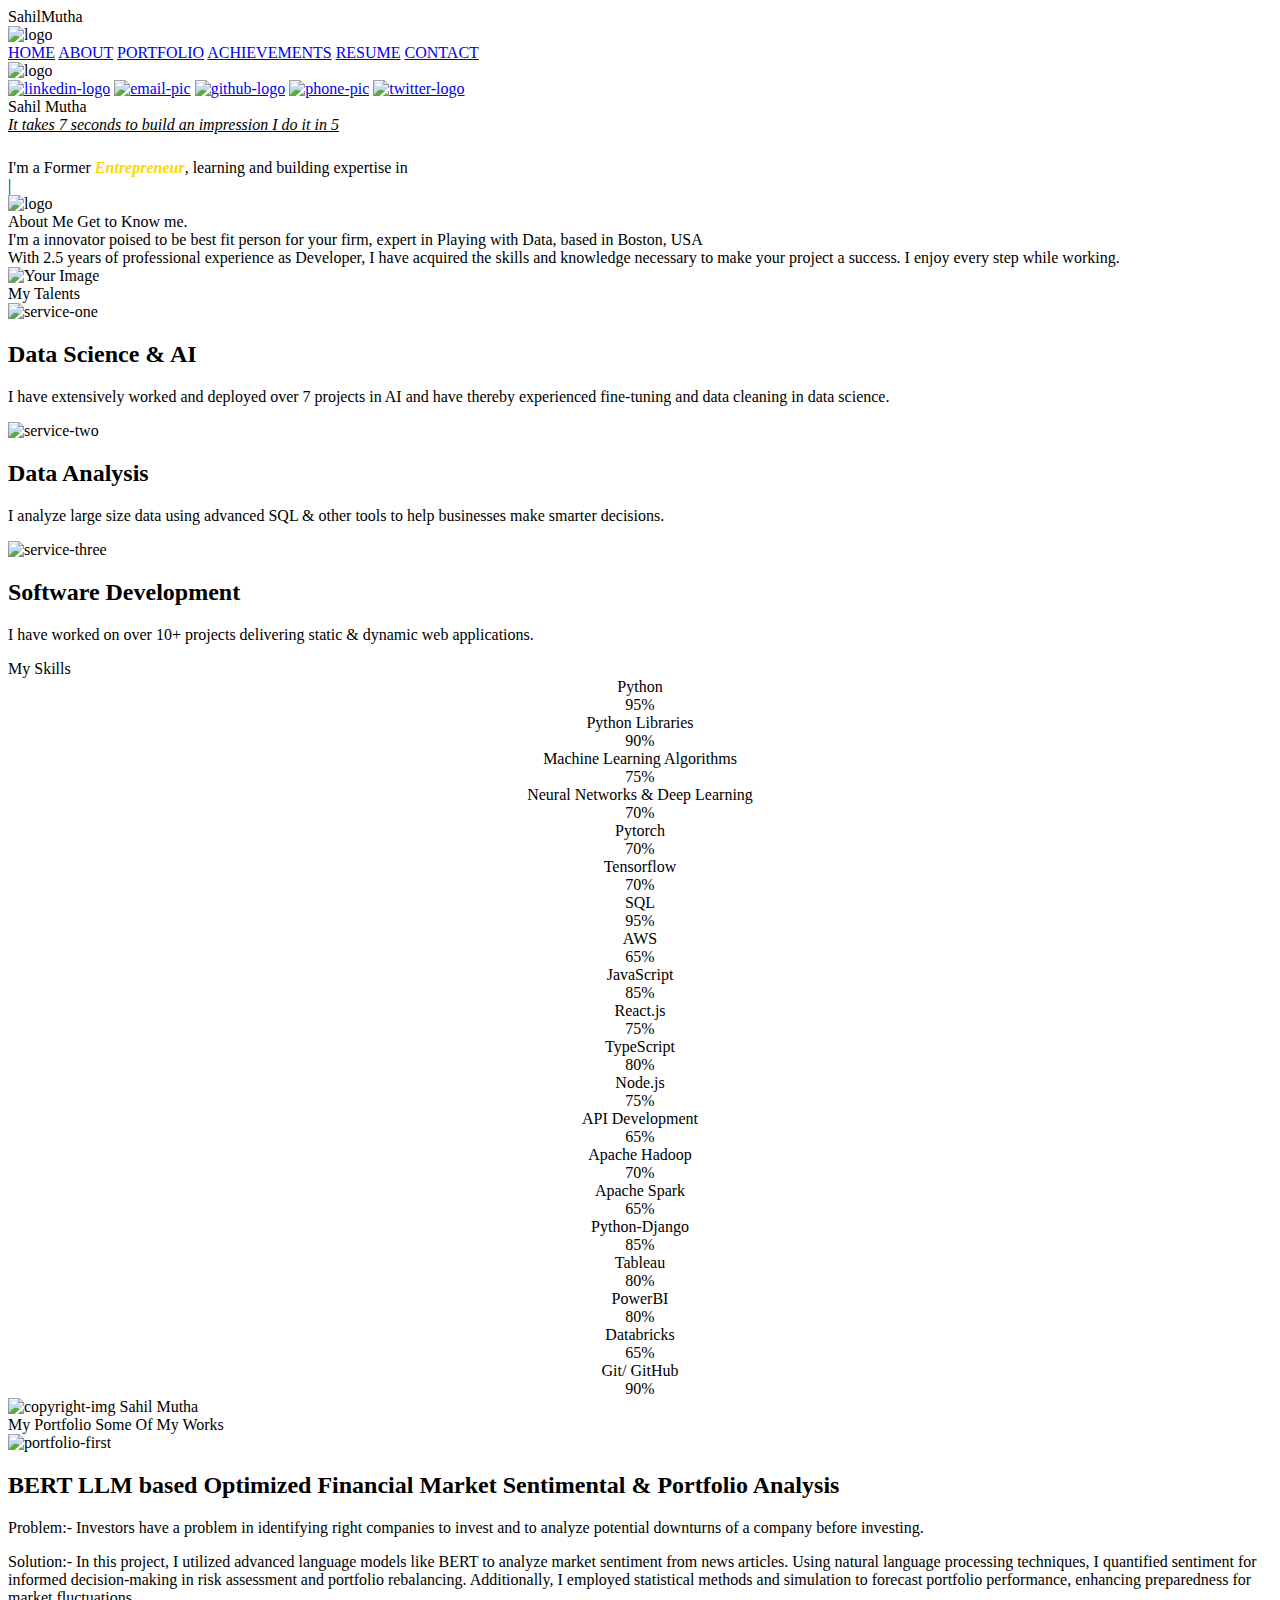
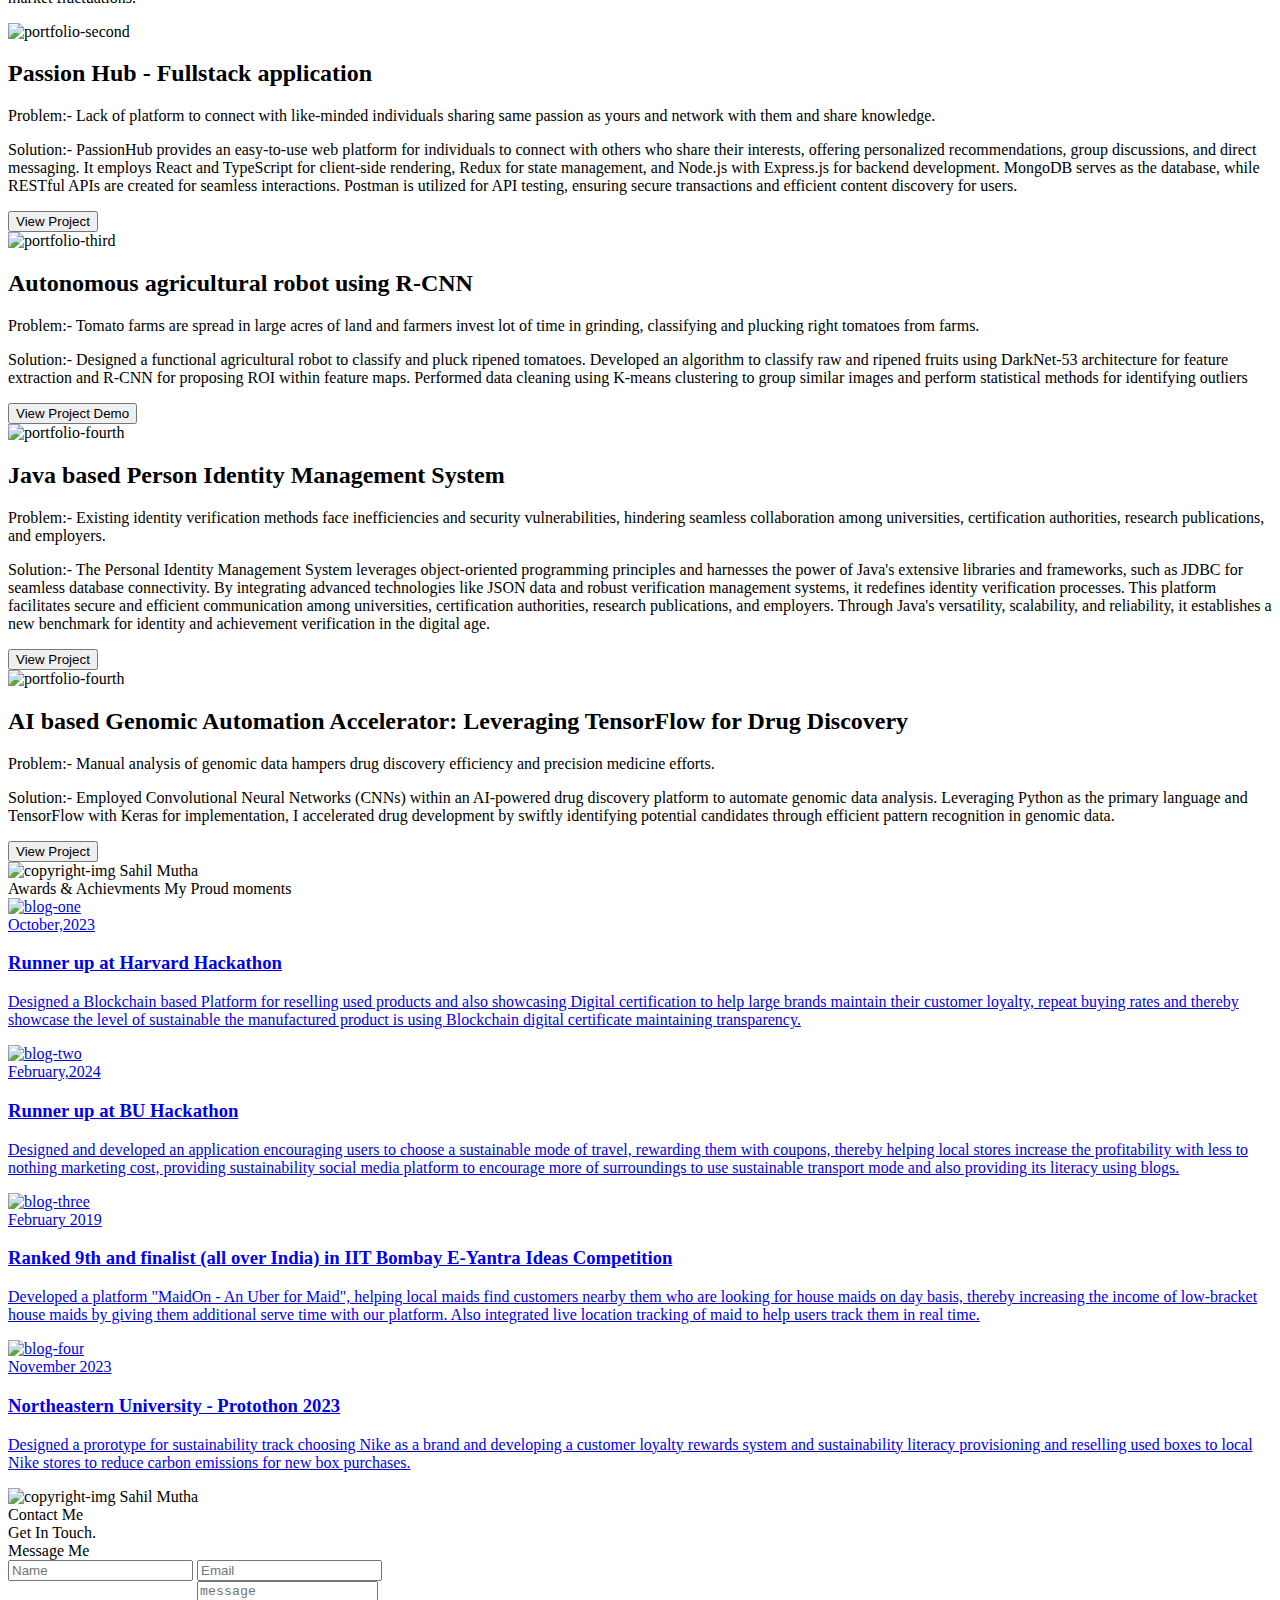
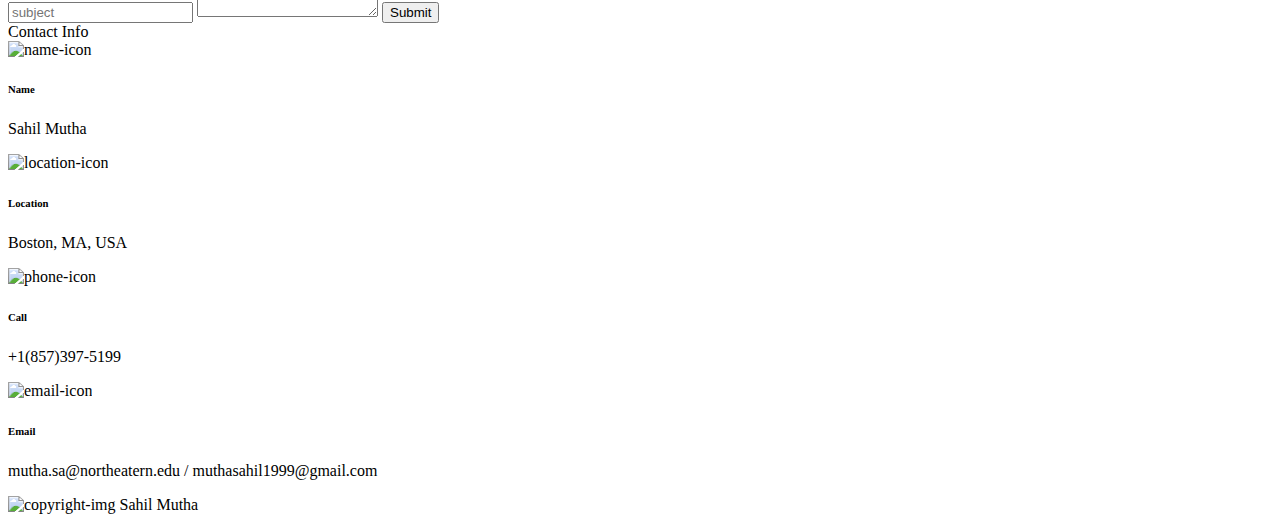
==== index.html @ a8b6c361 "Update index.html" ====
<!DOCTYPE html>
<html lang="en">
<head>
    <meta charset="UTF-8">
    <meta name="viewport" content="width=device-width, initial-scale=1.0">
    <meta name="description" content="Sahil Mutha - Personal Portfolio Website Template" />
	<meta name="keywords" content="blog, business card, creative, creative portfolio, cv theme, online resume, personal, portfolio, professional cv, responsive portfolio, resume, resume theme, vcard" />
	<meta name="author" content="willy wonka" />
    <title>Sahil Mutha - Personal Portfolio Website</title>
  <!--favicon-img--> 
   <link rel="icon" type="image/png" href="images/logo3.png">
   <!--favicon-img-->
   <!--main css file should not be removed -->
    <link rel="stylesheet" href="css/index.css">
    <!--main css file-->
    <script src="https://cdnjs.cloudflare.com/ajax/libs/gsap/3.2.6/gsap.min.js"></script>
</head>
<body>
    <!--contains all the div-->
    <div id="all">
    <!--mouse  follower-->
        <div class="cursor"></div>
    <!--mouse  follower-->
    <!--loader-->
        <div id="loader">
            <span class="color">Sahil</span>Mutha 
        </div>
    <!--loader-end-->
    <!--link-screen-->
        <div id="breaker">
        </div>
        <div id="breaker-two">
        </div>
    <!--link-screen-->
        <!--Main-Section-->
        <!--Navigator-fullscreen-->
        <div id="navigation-content">
            <div class="logo">
                <img src="images/logo5.png" alt="logo">
            </div>
            <div class="navigation-close">
                <span class="close-first"></span>
                <span class="close-second"></span>
            </div>
            <div class="navigation-links">
                <a href="#" data-text="HOME" id="home-link" >HOME</a>
                <a href="#" data-text="ABOUT" id="about-link" >ABOUT</a>
                <a href="#" data-text="PORTFOLIO" id="portfolio-link" >PORTFOLIO</a>
                <a href="#" data-text="ACHIEVEMENTS" id="blog-link" >ACHIEVEMENTS</a>
		<a href="#" data-text="RESUME"id="download-link">RESUME</a>
                <a data-text="CONTACT" href="mailto:mutha.sa@northeastern.edu">CONTACT</a>
            </div>
        </div>
        <!--Navigator-Fullscreen END-->
          <!--Home Page-->
        <!--Menubar-->
        <div id="navigation-bar">
            <img src="images/logo5.png" alt="logo">
            <div class="menubar">
                <span class="first-span"></span>
                <span class="second-span"></span>
                <span class="third-span"></span>
            </div>
        </div>
        <!--Menubar End-->
          <!--Header-->
        <div id="header">
            <div id="particles"></div>
              <!--Social Media Links-->
            <div class="social-media-links">
                <a href="https://www.linkedin.com/in/sahil-mutha-71098518b"><img src="images/linkedin3.png" class="social-media" alt="linkedin-logo"></a>
                <a href="mailto:mutha.sa@northeastern.edu"><img src="images/gmail2.png" class="social-media"alt="email-pic" class="contactpic"></a>
                <a href="https://github.com/sahilmutha1999"><img src="images/github2.png" class="social-media" alt="github-logo"></a>
                <a href="Tel:+18573975199"><img src="images/call2.png" alt="phone-pic" class="social-media"></a>
                <a href="https://twitter.com/SAHILMUTHA3"><img src="images/twitter2.png" class="social-media" alt="twitter-logo"></a>
                

            </div>
            <!--Social Media Links end-->
            <div class="header-content">
                <div class="header-content-box">
                <div class="firstline"><span class="color">Sahil </span>Mutha</div>
                <div class="firstline color2" style="font-family:cursive;font-style:italic;text-decoration:underline;margin-bottom:2%;">
                    <span class="color">It takes 7 seconds to build an impression </span>I do it in 5
                </div>
                <div class="secondline">
                    I'm a Former <span style="color: gold;"><b><i>Entrepreneur</i></b></span>, learning and building expertise in<br>
                <span class="txt-rotate color" data-period="6000"data-rotate='[ "Data Science", "Generative AI & LLMs", "Machine Learning", "Data Engineering"]'></span>
                <span class="slash">|</span>
            </div>
            </div>
            </div>
            <!--header image-->
            <div class="header-image">
            <img src="images/prof7_21.png" alt="logo">
            </div>
            <!--header image end-->
        </div>
        <!--Header End-->
        <!--HomePage End-->
        <!--Main-Section End-->
        <!--about-->
        <div id="about">
            <!--about content-->
            <div id="about-content">
                <div class="about-header">
                    About <span class="color">Me</span>
                    <span class ="header-caption">Get to Know <span class="color"> me.</span></span>
                </div>
                <div class="about-main">
            <div class="about-first-paragraph wow">
            <!--about description-->
               <span class="about-first-line">
                I'm a innovator poised to be best fit person for your firm, expert in
                    <span class="color">Playing with Data,</span>
                     based in Boston, USA </span>
                     <br>
               <span class="about-second-line"> With 2.5 years of professional experience as Developer, I have acquired the skills and knowledge necessary to make your project a success. I enjoy every step while working.</span>
               <!-- <div class="cv">
                <a href="#"><button>Download <span class="colors">CV</span></button></a>
               </div> -->
            </div>
            <!--about picture-->
            <div class="about-img">
                <img src="images/profile2.jpg" alt="Your Image">
            </div>
            </div>
    
            </div>
            <!--services start-->
            <div id="services">
                <!-- <div class="color-changer">
                    <div class="color-panel">
                        <img src="images/gear.png" alt="">
                    </div>
                    <div class="color-selector">
                        <div class="heading">Custom Colors</div>
                        <div class="colors">
                            <ul >
                            <li>
                                <a href="#0" class="color-red " title="color-red"></a>
                            </li>
                            <li>
                                <a href="#0" class="color-purple" title="color-purple"></a>
                            </li>
                            <li>
                                <a href="#0" class="color-malt" title="color-malt"></a>
                            </li>
                            <li>
                                <a href="#0" class="color-green" title="color-green"></a>
                            </li>
                            <li>
                                <a href="#0" class="color-blue" title="color-blue"></a>
                            </li>
                            <li>
                                <a href="#0" class="color-orange" title="color-orange"></a>
                            </li>
                            </ul>
                        </div>
                    </div>
                    </div> -->
            <!--services header-->
                    <div class="services-heading wow">
                        <span class="color">My</span> Talents
                    </div>
            <!--services header end-->
            <!--services content-->
                    <div class="services-content">
                           <div class="service-one service wow">
                               <div class="service-img">
                               <img src="images/coding.png" alt="service-one">
                               </div>
                               <div class="service-description">
                                <h2>Data Science & AI</h2>
                                <p>I have extensively worked and deployed over 7 projects in AI and have thereby experienced fine-tuning and data cleaning in data science.</p>
                               </div>
                           </div>
                           <div class="service-two service wow">
                               <div class="service-img">
                               <img src="images/instagram.png" alt="service-two">
                               </div>
                               <div class="service-description">
                                <h2>Data Analysis</h2>
                                <p>I analyze large size data using advanced SQL & other tools to help businesses make smarter decisions.</p>
                               </div>
                           </div>
                           <div class="service-three service wow">
                            <div class="service-img">
                               <img src="images/bulb.png" alt="service-three">
                            </div>
                            <div class="service-description">
                                <h2>Software Development</h2>
                                <p>I have worked on over 10+ projects delivering static & dynamic web applications.</p>
                            </div>
                        </div>
                    </div>
            </div>
            <!--services content end-->
            <!--services end-->
            <div id="skills">
                <div class="skills-header">
                     My <span class="color"> Skills</span>
                </div>
                <div class="skills-content " style="text-align: center;">
                    <div class="skill-html skill">
                        <div class="skill-text">
                    <div class="html">
                        Python
                    </div>
                        </div>
                    <div class="html-prog wow prog">
                 <div class="html-progress wow">95%</div>
                    </div>
                    </div>

                    <div class="skill-html skill">
                        <div class="skill-text">
                    <div class="html">
                      Python Libraries
                    </div>
                        </div>
                    <div class="html-prog wow prog">
                 <div class="js-progress wow">90%</div>
                    </div>
                    </div>
                    
                    <div class="skill-html skill">
                        <div class="skill-text">
                    <div class="html">
                        Machine Learning Algorithms
                    </div>
                        </div>
                    <div class="html-prog wow prog">
                 <div class="adobe-progress wow">75%</div>
                    </div>
                    </div>

                    <div class="skill-html skill">
                        <div class="skill-text">
                    <div class="html">
                        Neural Networks & Deep Learning
                    </div>
                        </div>
                    <div class="html-prog wow prog">
                 <div class="adobe-progress wow">70%</div>
                    </div>
                    </div>

                    <div class="skill-html skill">
                        <div class="skill-text">
                    <div class="html">
                        Pytorch
                    </div>
                        </div>
                    <div class="html-prog wow prog">
                 <div class="php-progress wow">70%</div>
                    </div>
                    </div>

                    <div class="skill-html skill">
                        <div class="skill-text">
                    <div class="html">
                        Tensorflow
                    </div>
                        </div>
                    <div class="html-prog wow prog">
                 <div class="php-progress wow">70%</div>
                    </div>
                    </div>

                    <div class="skill-html skill">
                        <div class="skill-text">
                    <div class="html">
                        SQL
                    </div>
                        </div>
                    <div class="html-prog wow prog">
                 <div class="php-progress wow">95%</div>
                    </div>
                    </div>

                    <div class="skill-html skill">
                        <div class="skill-text">
                    <div class="html">
                        AWS
                    </div>
                        </div>
                    <div class="html-prog wow prog">
                 <div class="php-progress wow">65%</div>
                    </div>
                    </div>
                    
                    <div class="skill-html skill">
                        <div class="skill-text">
                    <div class="html">
                        JavaScript
                    </div>
                        </div>
                    <div class="html-prog wow prog">
                 <div class="php-progress wow">85%</div>
                    </div>
                    </div>

                    <div class="skill-html skill">
                        <div class="skill-text">
                    <div class="html">
                        React.js
                    </div>
                        </div>
                    <div class="html-prog wow prog">
                 <div class="jquery-progress wow">75%</div>
                    </div>
                    </div>

                    <div class="skill-html skill">
                        <div class="skill-text">
                    <div class="html">
                        TypeScript
                    </div>
                        </div>
                    <div class="html-prog wow prog">
                 <div class="seo-progress wow">80%</div>
                    </div>
                    </div>

                    <div class="skill-html skill">
                        <div class="skill-text">
                    <div class="html">
                        Node.js
                    </div>
                        </div>
                    <div class="html-prog wow prog">
                 <div class="seo-progress wow">75%</div>
                    </div>
                    </div>
                    
                    <div class="skill-html skill">
                        <div class="skill-text">
                    <div class="html">
                        API Development
                    </div>
                        </div>
                    <div class="html-prog wow prog">
                 <div class="seo-progress wow">65%</div>
                    </div>
                    </div>

                    <div class="skill-html skill">
                        <div class="skill-text">
                    <div class="html">
                        Apache Hadoop
                    </div>
                        </div>
                    <div class="html-prog wow prog">
                 <div class="seo-progress wow">70%</div>
                    </div>
                    </div>
                    <div class="skill-html skill">
                        <div class="skill-text">
                    <div class="html">
                        Apache Spark
                    </div>
                        </div>
                    <div class="html-prog wow prog">
                 <div class="seo-progress wow">65%</div>
                    </div>
                    </div>
                    <div class="skill-html skill">
                        <div class="skill-text">
                    <div class="html">
                        Python-Django
                    </div>
                        </div>
                    <div class="html-prog wow prog">
                 <div class="seo-progress wow">85%</div>
                    </div>
                    </div>
                    <div class="skill-html skill">
                        <div class="skill-text">
                    <div class="html">
                        Tableau
                    </div>
                        </div>
                    <div class="html-prog wow prog">
                 <div class="seo-progress wow">80%</div>
                    </div>
                    </div>
                    <div class="skill-html skill">
                        <div class="skill-text">
                    <div class="html">
                        PowerBI
                    </div>
                        </div>
                    <div class="html-prog wow prog">
                 <div class="seo-progress wow">80%</div>
                    </div>
                    </div>
                    <div class="skill-html skill">
                        <div class="skill-text">
                    <div class="html">
                        Databricks
                    </div>
                        </div>
                    <div class="html-prog wow prog">
                 <div class="php-progress wow">65%</div>
                    </div>
                    </div>
                    <div class="skill-html skill">
                        <div class="skill-text">
                    <div class="html">
                        Git/ GitHub
                    </div>
                        </div>
                    <div class="html-prog wow prog">
                 <div class="adobe-progress wow">90%</div>
                    </div>
                    </div>
                </div>
            </div>
    <!--copyright-section You Can Remove After Downloading-->
            <div class="footer">
             <div class="footer-text">
                 <img src="./images/copyright.png" alt="copyright-img" class="images" height="14px"> Sahil Mutha
             </div>
            </div>
    <!--copyright-section-->
        </div>
        <!--about end-->
        <!--portfolio-->
        <div id="portfolio">
            <div class="portfolio-header"> <span class="color"> My </span> Portfolio
            <span class ="header-caption"> Some Of My <span class="color"> Works</span></span></div>
             <div id="portfolio-content">
                 <div class="portfolio portfolio-first">
                     <div class="portfolio-image">
                        <img src="images/proj1.png" alt="portfolio-first">
                     </div>
                     <div class="portfolio-text">
                         <h2>BERT LLM based Optimized Financial Market Sentimental & Portfolio Analysis</h2>
                         <p>Problem:- Investors have a problem in identifying right companies to invest and to analyze potential downturns of a company before investing.</p>
                         <p>Solution:- In this project, I utilized advanced language models like BERT to analyze market sentiment from news articles. Using natural language processing techniques, I quantified sentiment for informed decision-making in risk assessment and portfolio rebalancing. Additionally, I employed statistical methods and simulation to forecast portfolio performance, enhancing preparedness for market fluctuations.</p>
                         <!-- <div class="button"><a href="#"><button><span class="index"> View Project<i class="gg-arrow-right"></i></span></button></a></div> -->
                     </div>
                 </div>
                 <div class="portfolio portfolio-second">
                    <div class="portfolio-image">
                        <img src="images/proj2.png" alt="portfolio-second">
                    </div>
                    <div class="portfolio-text">
                        <h2>Passion Hub - Fullstack application</h2>
                        <p>Problem:- Lack of platform to connect with like-minded individuals sharing same passion as yours and network with them and share knowledge.</p>
                        <p>Solution:- PassionHub provides an easy-to-use web platform for individuals to connect with others who share their interests, offering personalized recommendations, group discussions, and direct messaging. It employs React and TypeScript for client-side rendering, Redux for state management, and Node.js with Express.js for backend development. MongoDB serves as the database, while RESTful APIs are created for seamless interactions. Postman is utilized for API testing, ensuring secure transactions and efficient content discovery for users.</p>
                        <div class="button"><a href="https://github.com/sahilmutha1999/PassionHub_Social_Media_Web_Application"><button><span class="index"> View Project<i class="gg-arrow-right"></i></span></button></a></div>
                    </div>
                </div>
             
                <div class="portfolio portfolio-third">
                    <div class="portfolio-image">
                        <img src="images/proj3.jpg" alt="portfolio-third">
                    </div>
                    <div class="portfolio-text">
                        <h2>Autonomous agricultural robot using R-CNN</h2>
                        <p>Problem:- Tomato farms are spread in large acres of land and farmers invest lot of time in grinding, classifying and plucking right tomatoes from farms.</p>
                        <p>Solution:-  Designed a functional agricultural robot to classify and pluck ripened tomatoes. Developed an algorithm to classify raw and ripened fruits using DarkNet-53 architecture for feature extraction and R-CNN for proposing ROI
                            within feature maps. Performed data cleaning using K-means clustering to group similar images and perform statistical methods for identifying outliers</p>
                        <div class="button"><a href="https://drive.google.com/file/d/1w8QwM2p05134j89tu3z0k4Maujl0s034/view?usp=sharing"><button><span class="index"> View Project Demo<i class="gg-arrow-right"></i></span></button></a></div>
                    </div>
                </div>
                <div class="portfolio portfolio-fourth">
                    <div class=" portfolio-image">
                        <img src="images/proj4.png" alt="portfolio-fourth">
                    </div>
                    <div class="portfolio-text">
                        <h2>Java based Person Identity Management System</h2>
                        <p>Problem:- Existing identity verification methods face inefficiencies and security vulnerabilities, hindering seamless collaboration among universities, certification authorities, research publications, and employers.</p>
                        <p>Solution:-  The Personal Identity Management System leverages object-oriented programming principles and harnesses the power of Java's extensive libraries and frameworks, such as JDBC for seamless database connectivity. 
                            By integrating advanced technologies like JSON data and robust verification management systems, it redefines identity verification processes. This platform facilitates secure and efficient communication among universities, certification authorities, research publications, and employers. Through Java's versatility, scalability, and reliability, it establishes a new benchmark for identity and achievement verification in the digital age.</p>
                        <div class="button"><a href="https://github.com/sahilmutha1999/Person_Identity_Management_System"><button><span class="index"> View Project<i class="gg-arrow-right"></i></span></button></a></div>
                    </div>
                </div>
                <div class="portfolio portfolio-fourth">
                    <div class=" portfolio-image">
                        <img src="images/proj5.png" alt="portfolio-fourth">
                    </div>
                    <div class="portfolio-text">
                        <h2>AI based Genomic Automation Accelerator: Leveraging TensorFlow for Drug Discovery</h2>
                        <p>Problem:- Manual analysis of genomic data hampers drug discovery efficiency and precision medicine efforts.</p>
                        <p>Solution:-  Employed Convolutional Neural Networks (CNNs) within an AI-powered drug discovery platform to automate genomic data analysis. 
                            Leveraging Python as the primary language and TensorFlow with Keras for implementation, I accelerated drug development by swiftly identifying potential candidates through efficient pattern recognition in genomic data.</p>
                        <div class="button"><a href="https://github.com/sahilmutha1999/Person_Identity_Management_System"><button><span class="index"> View Project<i class="gg-arrow-right"></i></span></button></a></div>
                    </div>
                </div>
                 </div>
                    <!--copyright-section You Can Remove After Downloading-->
            <div class="footer">
                <div class="footer-text">
                    <img src="./images/copyright.png" alt="copyright-img" class="images" height="14px"> Sahil Mutha
                </div>
               </div>
       <!--copyright-section-->
             </div>
        <!--portfolio end-->
        <!--blog-->
        <div id="blog">
        <div class="blog-header"> Awards & Achievments</span>
            <span class ="header-caption"> My  <span class="color"> Proud moments</span></span></div>
            <div class="blog-content">
                 <div class="blogs">
                     <a href="#">
                     <div class="img">
                        <img src="images/achievements/1.jpeg" alt="blog-one">
                        <div class="blog-date">October,2023</div>
                     </div>
                     <div class="blog-text">
                         <h3>Runner up at Harvard Hackathon</h3>
                         <p>Designed a Blockchain based Platform for reselling used products and also showcasing Digital certification to help large 
                            brands maintain their customer loyalty, repeat buying rates and thereby showcase the level of sustainable the manufactured product is using Blockchain digital certificate maintaining transparency.</p>
                     </div></a>
                 </div>      
                 <div class="blogs">
                    <a href="#">
                    <div class="img">
                        <img src="images/achievements/2.jpg" alt="blog-two">
                        <div class="blog-date">February,2024</div>
                    </div>
                    <div class="blog-text">
                        <h3>Runner up at BU Hackathon</h3>
                        <p>Designed and developed an application encouraging users to choose a sustainable mode of travel, rewarding them with coupons,
                            thereby helping local stores increase the profitability with less to nothing marketing cost, providing sustainability social media platform to encourage more of surroundings to use sustainable transport mode and also providing its literacy using blogs.</p>
                    </div></a>
                </div>      
                <div class="blogs">
                    <a href="#">
                    <div class="img">
                        <img src="images/achievements/4.png" alt="blog-three">
                        <div class="blog-date">February 2019</div>
                    </div>
                    <div class="blog-text">
                        <h3>Ranked 9th and finalist (all over India) in IIT Bombay E-Yantra Ideas Competition </h3>
                        <p>Developed a platform "MaidOn - An Uber for Maid", helping local maids find customers nearby them who are looking for house maids on day basis, thereby increasing the income of low-bracket house maids by giving them additional serve time with our platform. 
                            Also integrated live location tracking of maid to help users track them in real time. </p>
                    </div></a>
                </div>
                <div class="blogs">
                    <a href="#">
                    <div class="img">
                        <img src="images/achievements/3.jpeg" alt="blog-four">
                        <div class="blog-date">November 2023</div>
                    </div>
                    <div class="blog-text">
                        <h3>Northeastern University - Protothon 2023</h3>
                        <p>Designed a prorotype for sustainability track choosing Nike as a brand and developing a customer loyalty rewards system and sustainability literacy provisioning and reselling used boxes to local Nike stores to reduce carbon emissions for new box purchases.</p>
                    </div></a>
                </div>      
            </div>
               <!--copyright-section You Can Remove After Downloading-->
               <div class="footer">
                <div class="footer-text">
                    <img src="./images/copyright.png" alt="copyright-img" class="images" height="14px"> Sahil Mutha
                </div>
               </div>
        </div> 
        <!--blog end-->
        <!--contact-->
     <div id="contact">
         <div class="contact-header">Contact <span class="color"> Me</span>
        <div class="contact-header-caption"> <span class="color"> Get</span> In Touch.</div></div>
        <div class="contact-content">
            <!--Contact form-->
             <div class="contact-form">
                 <div class="form-header">
                     Message Me
                 </div>
                 <form id="myForm" action="sendemail.php" method="post">
                    <div class="input-line">
                        <input  id="name" type="text" placeholder="Name" class="input-name">
                        <input id="email" type="email" placeholder="Email"  class="input-name">
                    </div>
                    <input type="text" id="subject" placeholder="subject" class="input-subject">
                    <textarea id ="body" class="input-textarea" placeholder="message"></textarea>
                    <button type="button" id ="submit" value="send">Submit</button>
                 </form>
               
             </div>
            <!--Contact form-->
            <!--Contact information-->
             <div class="contact-info">
                <div class="contact-info-header">
                    Contact Info
                </div>
                <div class="contact-info-content">
                <div class="contect-info-content-line">
                    <img src="./images/icon-name.png" class="icon" alt="name-icon">
                    <div class="contact-info-icon-text">
                        <h6>Name</h6>
                        <p>Sahil Mutha</p>
                  </div>
                </div>
                <div class="contect-info-content-line">
                  <img src="./images/icon-location.png" class="icon" alt="location-icon">
                  <div class="contact-info-icon-text">
                      <h6>Location</h6>
                      <p>Boston, MA, USA</p>
                </div>
              </div>
              <div class="contect-info-content-line">
                  <img src="./images/icon-phone.png" class="icon" alt="phone-icon">
                  <div class="contact-info-icon-text">
                      <h6>Call</h6>
                      <p>+1(857)397-5199</p>
                </div>
              </div>
              
              <div class="contect-info-content-line">
                  <img src="./images/icon-email.png" class="icon" alt="email-icon">
                  <div class="contact-info-icon-text">
                      <h6>Email</h6>
                      <p>mutha.sa@northeatern.edu / muthasahil1999@gmail.com</p>
                </div>
              </div>
                </div>
            <!--Contact information end-->
           </div>
        </div>
                    <!--copyright-section You Can Remove After Downloading-->
                    <div class="footer">
                        <div class="footer-text">
                            <img src="./images/copyright.png" alt="copyright-img" class="images" height="14px"> Sahil Mutha
                        </div>
                       </div>
               <!--copyright-section-->
     </div>
        <!--contact end-->
    </div>
    <!--all the divisions-->
    <script src="js/jquery.min.js"></script>
    <script src="js/particles.js"></script>
    <script src="js/particles.min.js"></script>
    <script src="js/index.js"></script>
    <!--particles script-->
<script>
    particlesJS("particles", {"particles":{"number":{"value":60,"density":{"enable":true,"value_area":800}},"color":{"value":"#fff"},"shape":{"type":"circle","stroke":{"width":0,"color":"#000000"},"polygon":{"nb_sides":5},"image":{"src":"img/github.svg","width":100,"height":100}},"opacity":{"value":0.5,"random":true,"anim":{"enable":false,"speed":1,"opacity_min":0.1,"sync":false}},"size":{"value":7,"random":true,"anim":{"enable":false,"speed":40,"size_min":0.1,"sync":false}},"line_linked":{"enable":false,"distance":500,"color":"#ffffff","opacity":0.4,"width":2},"move":{"enable":true,"speed":3,"direction":"bottom","random":false,"straight":false,"out_mode":"out","bounce":false,"attract":{"enable":false,"rotateX":600,"rotateY":1200}}},"interactivity":{"detect_on":"canvas","events":{"onhover":{"enable":true,"mode":"bubble"},"onclick":{"enable":true,"mode":"repulse"},"resize":true},"modes":{"grab":{"distance":400,"line_linked":{"opacity":0.5}},"bubble":{"distance":400,"size":4,"duration":0.3,"opacity":1,"speed":3},"repulse":{"distance":200,"duration":0.4},"push":{"particles_nb":4},"remove":{"particles_nb":2}}},"retina_detect":true});
</script>
<script>
document.getElementById("download-link").onclick = function() {
    // Create an anchor element
    var a = document.createElement("a");
    // Set the href attribute to the path of your PDF file
    a.href = "path_to_your_pdf_file.pdf";
    // Set the download attribute to prompt download
    a.download = "resume.pdf";
    // Append the anchor element to the body
    document.body.appendChild(a);
    // Click the anchor element
    a.click();
    // Remove the anchor element from the DOM
    document.body.removeChild(a);
    // Prevent default action
    return false;
};
</script>	
<script>
    particlesJS("particles", {"particles":{"number":{"value":40,"density":{"enable":true,"value_area":800}},"color":{"value":"#ffffff"},"shape":{"type":"circle","stroke":{"width":0,"color":"#000000"},"polygon":{"nb_sides":5},"image":{"src":"img/github.svg","width":100,"height":100}},"opacity":{"value":0.5,"random":false,"anim":{"enable":false,"speed":1,"opacity_min":0.5,"sync":false}},"size":{"value":3,"random":true,"anim":{"enable":false,"speed":40,"size_min":0.1,"sync":false}},"line_linked":{"enable":true,"distance":150,"color":"#ffffff","opacity":0.4,"width":1},"move":{"enable":true,"speed":6,"direction":"none","random":false,"straight":false,"out_mode":"out","bounce":false,"attract":{"enable":false,"rotateX":600,"rotateY":1200}}},"interactivity":{"detect_on":"canvas","events":{"onhover":{"enable":true,"mode":"repulse"},"onclick":{"enable":true,"mode":"push"},"resize":true},"modes":{"grab":{"distance":400,"line_linked":{"opacity":1}},"bubble":{"distance":400,"size":40,"duration":2,"opacity":8,"speed":3},"repulse":{"distance":200,"duration":0.4},"push":{"particles_nb":4},"remove":{"particles_nb":2}}},"retina_detect":true});
      </script>

</body>
</html>
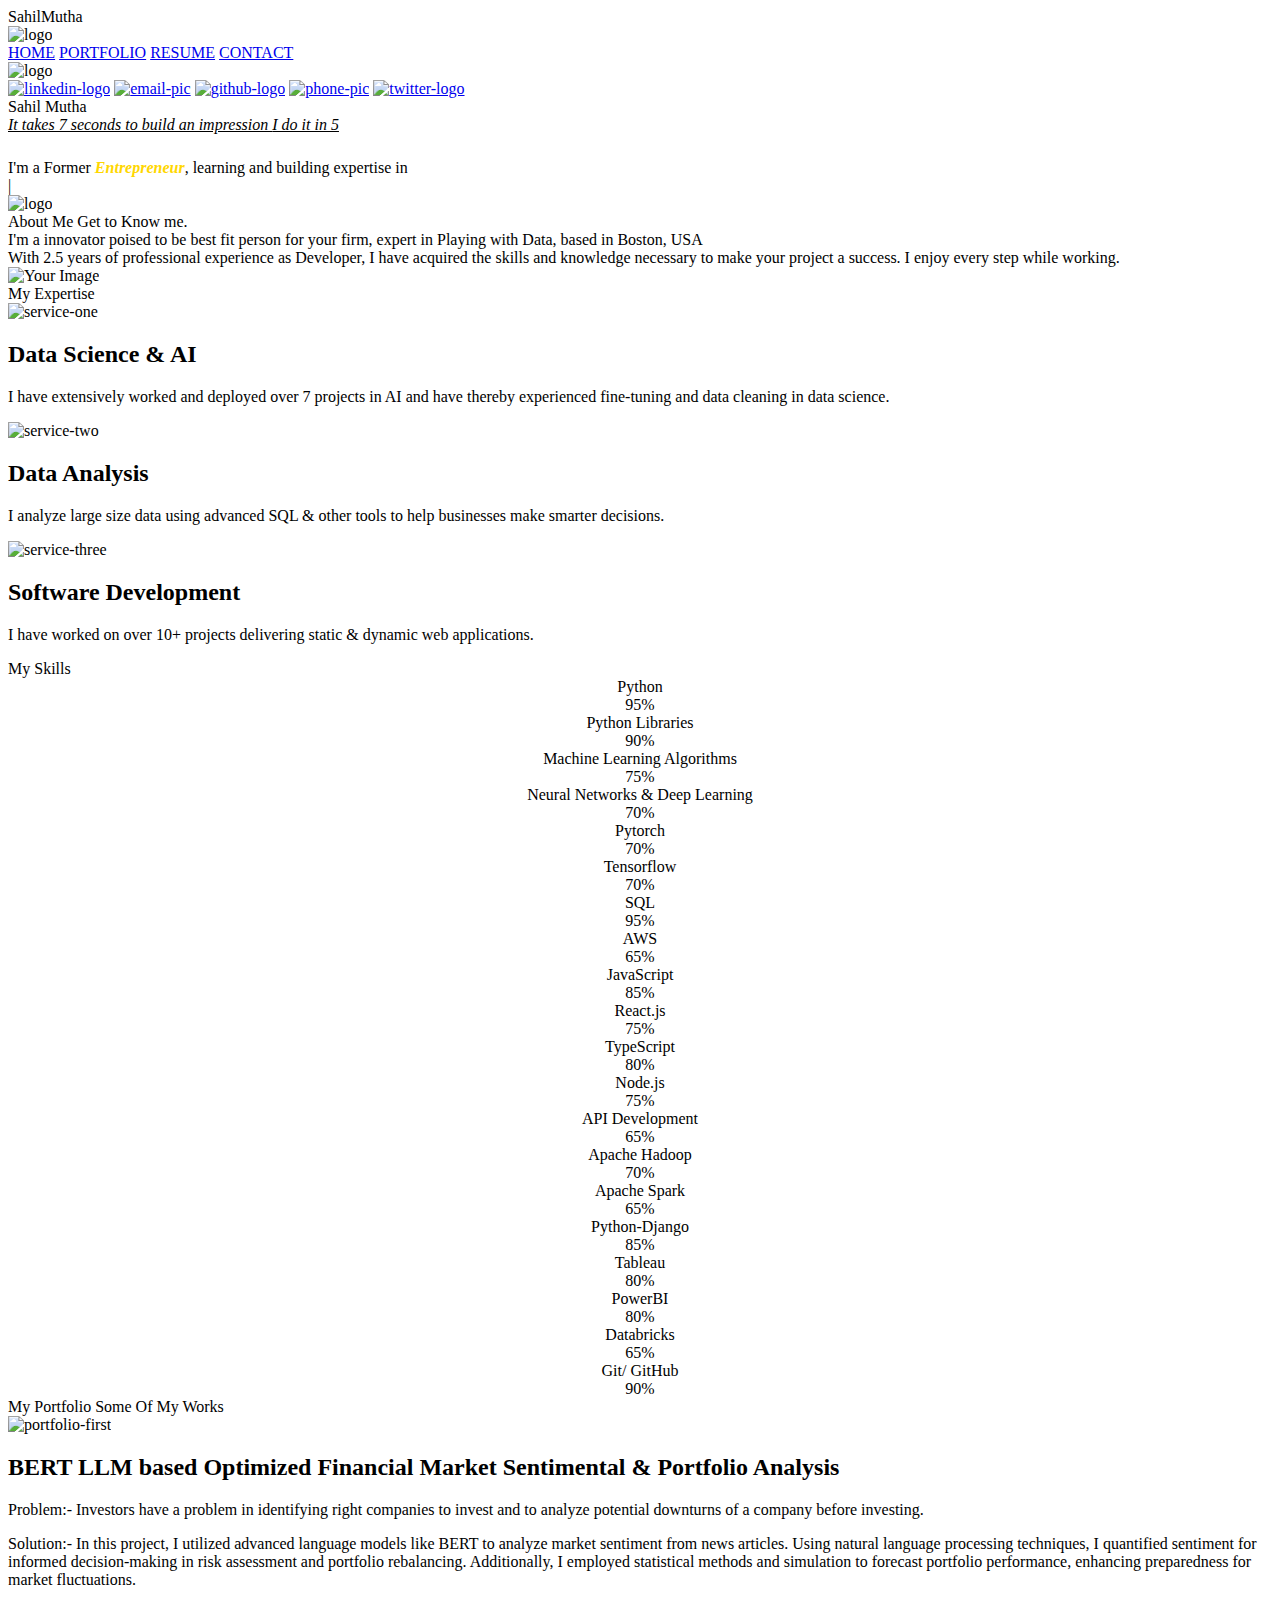
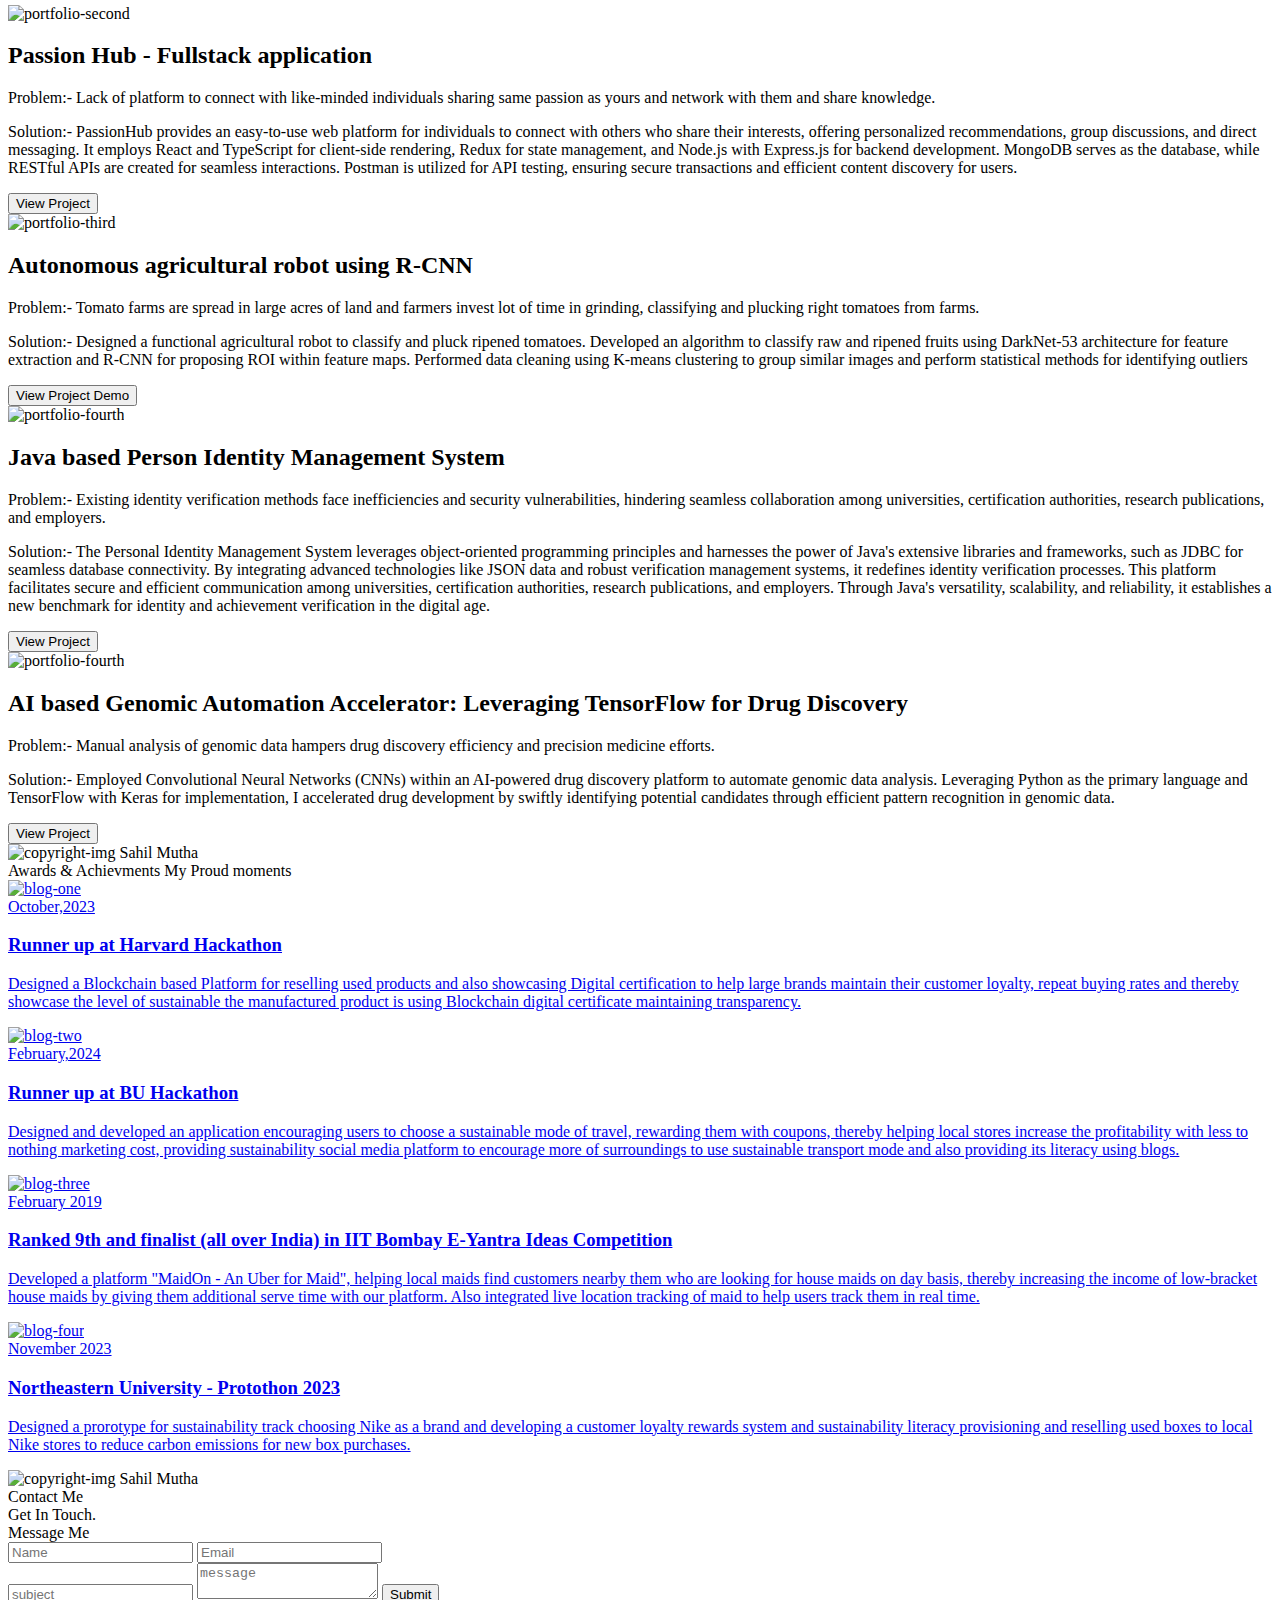
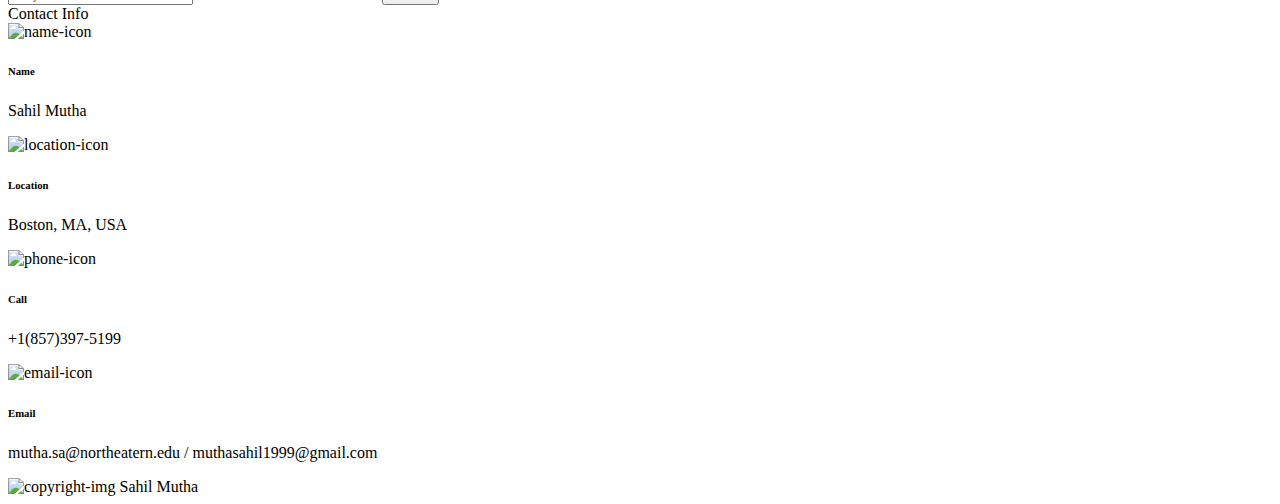
==== commit 12dc2249: "Update index.html" ====
--- a/index.html
+++ b/index.html
@@ -4,10 +4,10 @@
 <head>
     <meta charset="UTF-8">
     <meta name="viewport" content="width=device-width, initial-scale=1.0">
-    <meta name="description" content="Sahil Mutha - Personal Portfolio Website Template" />
-	<meta name="keywords" content="blog, business card, creative, creative portfolio, cv theme, online resume, personal, portfolio, professional cv, responsive portfolio, resume, resume theme, vcard" />
+    <meta name="description" content="Sahil Mutha" />
+	<meta name="keywords" content="best data scientist in usa, data analyst usa, machine learning engineer usa, Artifical Intelligenc engineer usa, data scientist resume, personal, portfolio, professional cv, resume theme" />
 	<meta name="author" content="willy wonka" />
-    <title>Sahil Mutha - Personal Portfolio Website</title>
+    <title>Sahil Mutha</title>
   <!--favicon-img--> 
    <link rel="icon" type="image/png" href="images/logo3.png">
    <!--favicon-img-->
@@ -45,10 +45,10 @@
             </div>
             <div class="navigation-links">
                 <a href="#" data-text="HOME" id="home-link" >HOME</a>
-                <a href="#" data-text="ABOUT" id="about-link" >ABOUT</a>
+                <!-- <a href="#about-link" data-text="ABOUT" id="about-link" >ABOUT</a> -->
                 <a href="#" data-text="PORTFOLIO" id="portfolio-link" >PORTFOLIO</a>
-                <a href="#" data-text="ACHIEVEMENTS" id="blog-link" >ACHIEVEMENTS</a>
-		<a href="#" data-text="RESUME"id="download-link">RESUME</a>
+                <!-- <a href="#blog-link" data-text="ACHIEVEMENTS" id="blog-link" >ACHIEVEMENTS</a> -->
+		<a href="https://drive.google.com/file/d/1qBzwCiPTzRz_JMKf6z5Aa6SNfRGBizqo/view?usp=sharing" data-text="RESUME"id="download-link">RESUME</a>
                 <a data-text="CONTACT" href="mailto:mutha.sa@northeastern.edu">CONTACT</a>
             </div>
         </div>
@@ -74,19 +74,17 @@
                 <a href="https://github.com/sahilmutha1999"><img src="images/github2.png" class="social-media" alt="github-logo"></a>
                 <a href="Tel:+18573975199"><img src="images/call2.png" alt="phone-pic" class="social-media"></a>
                 <a href="https://twitter.com/SAHILMUTHA3"><img src="images/twitter2.png" class="social-media" alt="twitter-logo"></a>
-                
-
             </div>
             <!--Social Media Links end-->
             <div class="header-content">
                 <div class="header-content-box">
-                <div class="firstline"><span class="color">Sahil </span>Mutha</div>
+                <div class="firstline"><span class="color">Sahil Mutha</span></div>
                 <div class="firstline color2" style="font-family:cursive;font-style:italic;text-decoration:underline;margin-bottom:2%;">
                     <span class="color">It takes 7 seconds to build an impression </span>I do it in 5
                 </div>
                 <div class="secondline">
                     I'm a Former <span style="color: gold;"><b><i>Entrepreneur</i></b></span>, learning and building expertise in<br>
-                <span class="txt-rotate color" data-period="6000"data-rotate='[ "Data Science", "Generative AI & LLMs", "Machine Learning", "Data Engineering"]'></span>
+                <span class="txt-rotate color" data-period="3000"data-rotate='[ "Data Science", "Generative AI & LLMs", "Machine Learning", "Data Engineering"]'></span>
                 <span class="slash">|</span>
             </div>
             </div>
@@ -101,7 +99,8 @@
         <!--HomePage End-->
         <!--Main-Section End-->
         <!--about-->
-        <div id="about">
+        <div id="about-link">
+            <div id="particles"></div>
             <!--about content-->
             <div id="about-content">
                 <div class="about-header">
@@ -126,43 +125,13 @@
                 <img src="images/profile2.jpg" alt="Your Image">
             </div>
             </div>
-    
-            </div>
+            </div>
+        </div>
             <!--services start-->
             <div id="services">
-                <!-- <div class="color-changer">
-                    <div class="color-panel">
-                        <img src="images/gear.png" alt="">
-                    </div>
-                    <div class="color-selector">
-                        <div class="heading">Custom Colors</div>
-                        <div class="colors">
-                            <ul >
-                            <li>
-                                <a href="#0" class="color-red " title="color-red"></a>
-                            </li>
-                            <li>
-                                <a href="#0" class="color-purple" title="color-purple"></a>
-                            </li>
-                            <li>
-                                <a href="#0" class="color-malt" title="color-malt"></a>
-                            </li>
-                            <li>
-                                <a href="#0" class="color-green" title="color-green"></a>
-                            </li>
-                            <li>
-                                <a href="#0" class="color-blue" title="color-blue"></a>
-                            </li>
-                            <li>
-                                <a href="#0" class="color-orange" title="color-orange"></a>
-                            </li>
-                            </ul>
-                        </div>
-                    </div>
-                    </div> -->
             <!--services header-->
                     <div class="services-heading wow">
-                        <span class="color">My</span> Talents
+                        <span class="color">My</span> Expertise
                     </div>
             <!--services header end-->
             <!--services content-->
@@ -418,12 +387,6 @@
                     </div>
                 </div>
             </div>
-    <!--copyright-section You Can Remove After Downloading-->
-            <div class="footer">
-             <div class="footer-text">
-                 <img src="./images/copyright.png" alt="copyright-img" class="images" height="14px"> Sahil Mutha
-             </div>
-            </div>
     <!--copyright-section-->
         </div>
         <!--about end-->
@@ -497,12 +460,12 @@
                 <div class="footer-text">
                     <img src="./images/copyright.png" alt="copyright-img" class="images" height="14px"> Sahil Mutha
                 </div>
-               </div>
+            </div>
        <!--copyright-section-->
              </div>
         <!--portfolio end-->
         <!--blog-->
-        <div id="blog">
+        <div id="blog-link">
         <div class="blog-header"> Awards & Achievments</span>
             <span class ="header-caption"> My  <span class="color"> Proud moments</span></span></div>
             <div class="blog-content">
@@ -556,9 +519,9 @@
             </div>
                <!--copyright-section You Can Remove After Downloading-->
                <div class="footer">
-                <div class="footer-text">
-                    <img src="./images/copyright.png" alt="copyright-img" class="images" height="14px"> Sahil Mutha
-                </div>
+                    <div class="footer-text">
+                        <img src="./images/copyright.png" alt="copyright-img" class="images" height="14px"> Sahil Mutha
+                    </div>
                </div>
         </div> 
         <!--blog end-->
@@ -643,24 +606,6 @@
     particlesJS("particles", {"particles":{"number":{"value":60,"density":{"enable":true,"value_area":800}},"color":{"value":"#fff"},"shape":{"type":"circle","stroke":{"width":0,"color":"#000000"},"polygon":{"nb_sides":5},"image":{"src":"img/github.svg","width":100,"height":100}},"opacity":{"value":0.5,"random":true,"anim":{"enable":false,"speed":1,"opacity_min":0.1,"sync":false}},"size":{"value":7,"random":true,"anim":{"enable":false,"speed":40,"size_min":0.1,"sync":false}},"line_linked":{"enable":false,"distance":500,"color":"#ffffff","opacity":0.4,"width":2},"move":{"enable":true,"speed":3,"direction":"bottom","random":false,"straight":false,"out_mode":"out","bounce":false,"attract":{"enable":false,"rotateX":600,"rotateY":1200}}},"interactivity":{"detect_on":"canvas","events":{"onhover":{"enable":true,"mode":"bubble"},"onclick":{"enable":true,"mode":"repulse"},"resize":true},"modes":{"grab":{"distance":400,"line_linked":{"opacity":0.5}},"bubble":{"distance":400,"size":4,"duration":0.3,"opacity":1,"speed":3},"repulse":{"distance":200,"duration":0.4},"push":{"particles_nb":4},"remove":{"particles_nb":2}}},"retina_detect":true});
 </script>
 <script>
-document.getElementById("download-link").onclick = function() {
-    // Create an anchor element
-    var a = document.createElement("a");
-    // Set the href attribute to the path of your PDF file
-    a.href = "path_to_your_pdf_file.pdf";
-    // Set the download attribute to prompt download
-    a.download = "resume.pdf";
-    // Append the anchor element to the body
-    document.body.appendChild(a);
-    // Click the anchor element
-    a.click();
-    // Remove the anchor element from the DOM
-    document.body.removeChild(a);
-    // Prevent default action
-    return false;
-};
-</script>	
-<script>
     particlesJS("particles", {"particles":{"number":{"value":40,"density":{"enable":true,"value_area":800}},"color":{"value":"#ffffff"},"shape":{"type":"circle","stroke":{"width":0,"color":"#000000"},"polygon":{"nb_sides":5},"image":{"src":"img/github.svg","width":100,"height":100}},"opacity":{"value":0.5,"random":false,"anim":{"enable":false,"speed":1,"opacity_min":0.5,"sync":false}},"size":{"value":3,"random":true,"anim":{"enable":false,"speed":40,"size_min":0.1,"sync":false}},"line_linked":{"enable":true,"distance":150,"color":"#ffffff","opacity":0.4,"width":1},"move":{"enable":true,"speed":6,"direction":"none","random":false,"straight":false,"out_mode":"out","bounce":false,"attract":{"enable":false,"rotateX":600,"rotateY":1200}}},"interactivity":{"detect_on":"canvas","events":{"onhover":{"enable":true,"mode":"repulse"},"onclick":{"enable":true,"mode":"push"},"resize":true},"modes":{"grab":{"distance":400,"line_linked":{"opacity":1}},"bubble":{"distance":400,"size":40,"duration":2,"opacity":8,"speed":3},"repulse":{"distance":200,"duration":0.4},"push":{"particles_nb":4},"remove":{"particles_nb":2}}},"retina_detect":true});
       </script>
 
